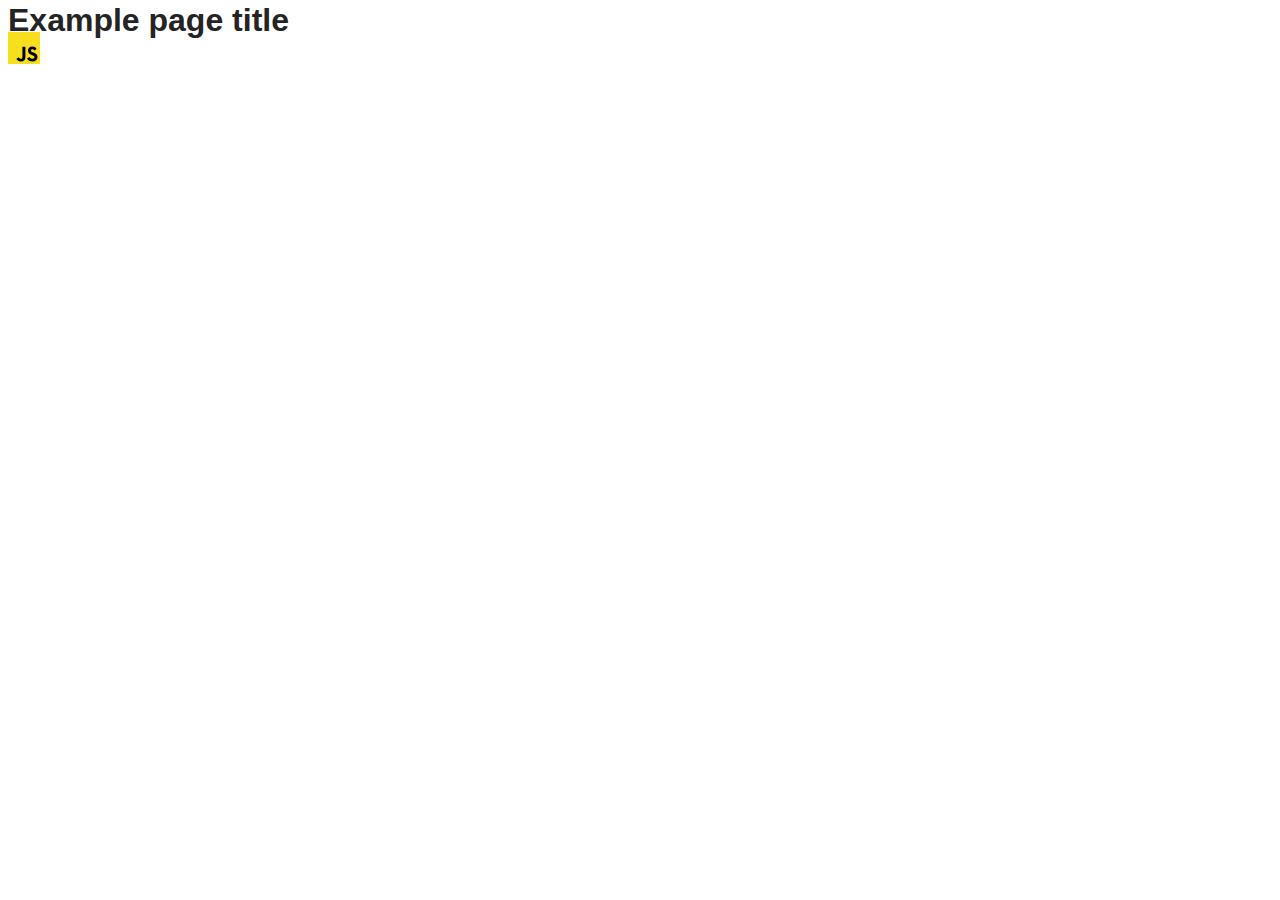
==== src/index.html @ 7304e731 "Initial commit" ====
<!DOCTYPE html>
<html lang="en">
  <head>
    <meta charset="UTF-8" />
    <link rel="icon" type="image/svg+xml" href="/favicon.svg" />
    <meta name="viewport" content="width=device-width, initial-scale=1.0" />
    <title>Vanilla App Template</title>
    <link rel="stylesheet" href="./css/styles.css" />
  </head>
  <body>
    <load ="partials/header.html" />

    <section>
      <h1>Example page title</h1>
      <!-- Path to images as from index.html file -->
      <img src="./img/javascript.svg" alt="" />
    </section>

    <!-- Loads the specified .html file -->
    <load ="partials/vite-promo.html" />

    <script type="module" src="./main.js"></script>
  </body>
</html>
---- src/css/styles.css ----
/**
  |============================
  | include css partials with
  | default @import url()
  |============================
*/
@import url('./reset.css');
@import url('./vite-promo.css');
@import url('./header.css');

:root {
  font-family: Inter, Avenir, Helvetica, Arial, sans-serif;
  font-size: 16px;
  line-height: 24px;
  font-weight: 400;

  color: #242424;
  background-color: rgba(255, 255, 255, 0.87);

  font-synthesis: none;
  text-rendering: optimizeLegibility;
  -webkit-font-smoothing: antialiased;
  -moz-osx-font-smoothing: grayscale;
  -webkit-text-size-adjust: 100%;
}
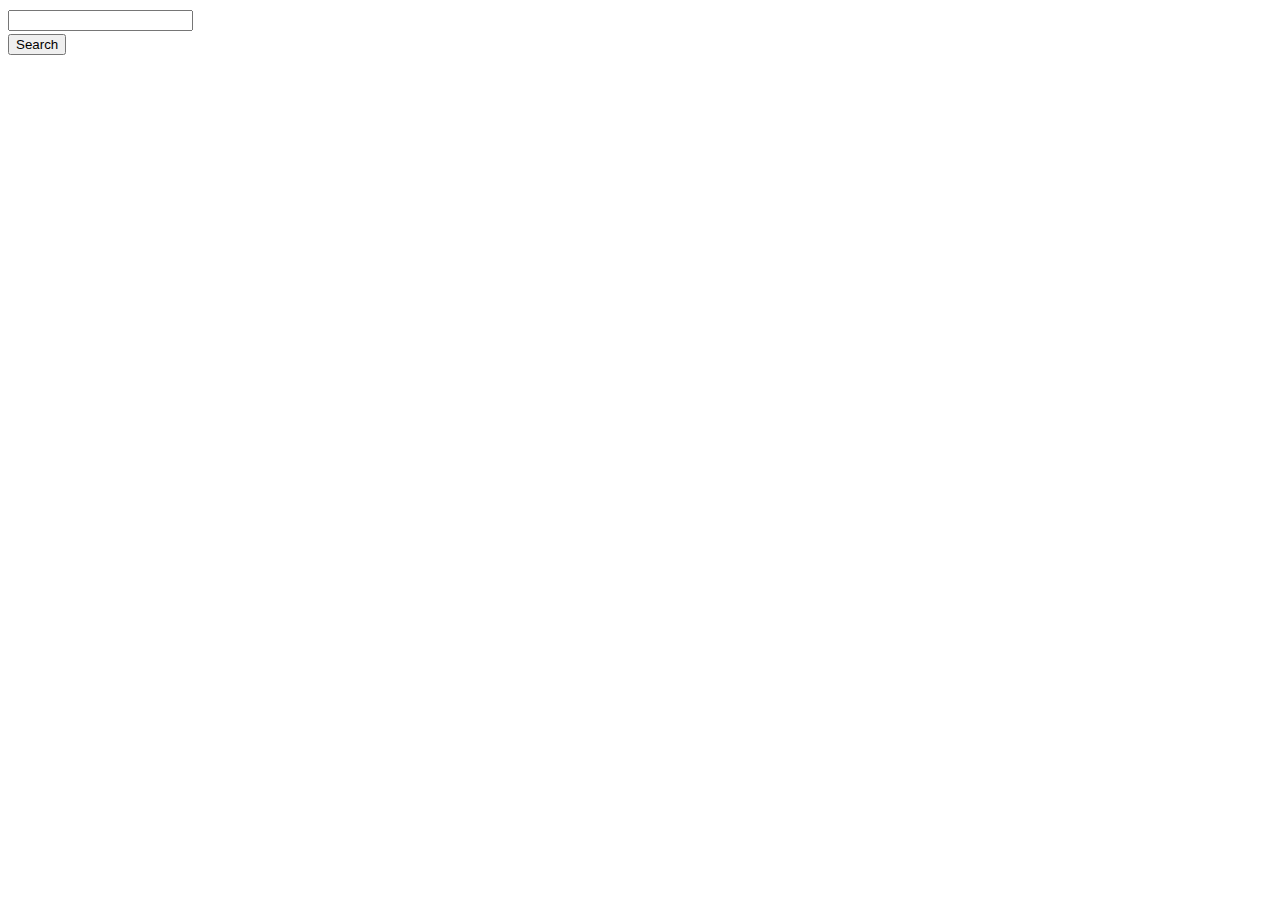
==== commit 9855e61a: "some change" ====
--- a/src/index.html
+++ b/src/index.html
@@ -4,21 +4,19 @@
     <meta charset="UTF-8" />
     <link rel="icon" type="image/svg+xml" href="/favicon.svg" />
     <meta name="viewport" content="width=device-width, initial-scale=1.0" />
-    <title>Vanilla App Template</title>
+    <title>Home Work 11</title>
     <link rel="stylesheet" href="./css/styles.css" />
   </head>
   <body>
-    <load ="partials/header.html" />
+    <form class="form-inline search-form">
+      <div class="form-group">
+        <input type="text" class="form-control" name="query" />
+      </div>
 
-    <section>
-      <h1>Example page title</h1>
-      <!-- Path to images as from index.html file -->
-      <img src="./img/javascript.svg" alt="" />
-    </section>
+      <button type="submit" class="btn btn-primary">Search</button>
+    </form>
 
-    <!-- Loads the specified .html file -->
-    <load ="partials/vite-promo.html" />
-
+    <div class="card-container"></div>
     <script type="module" src="./main.js"></script>
   </body>
 </html>
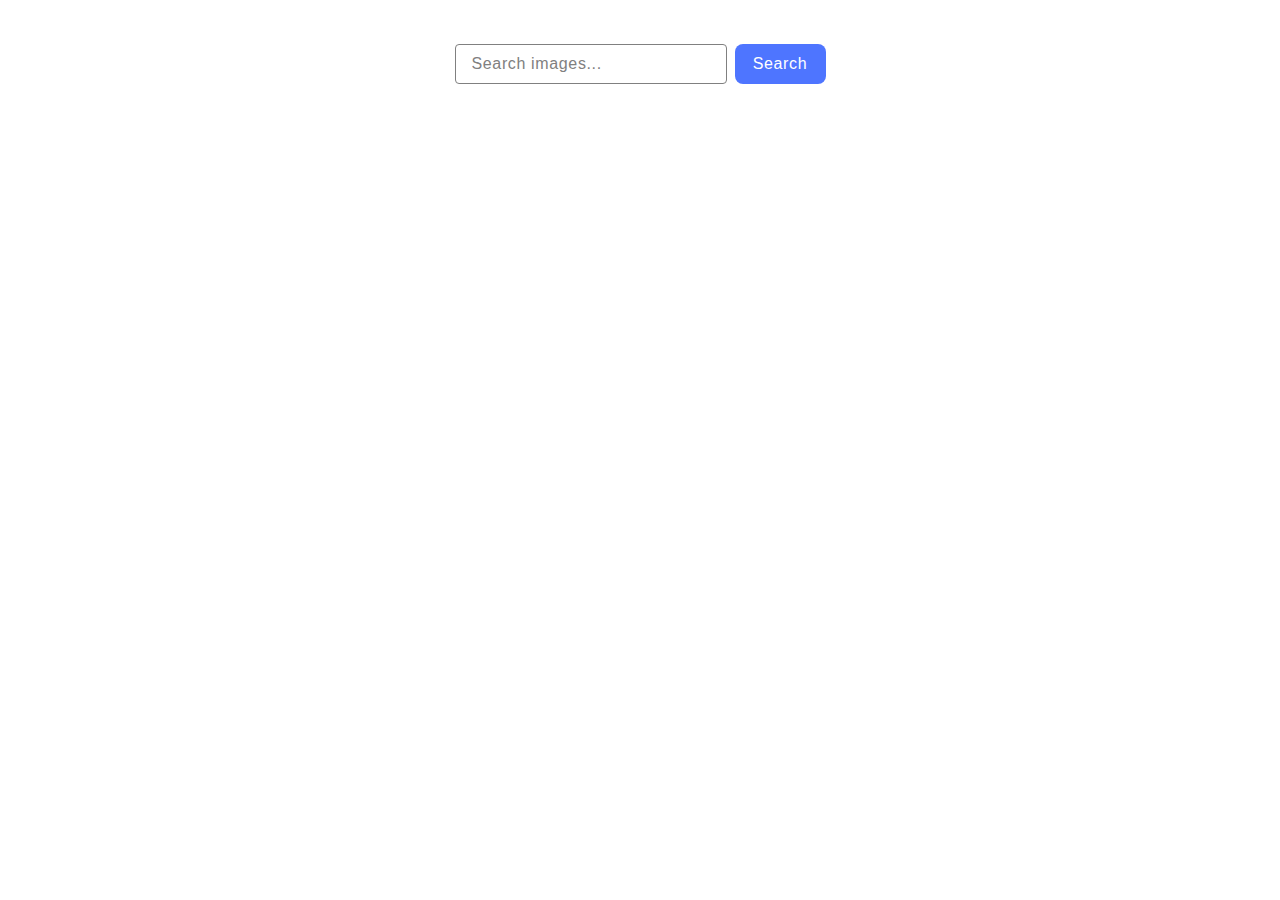
==== commit f1deb8cc: "hw11 without loader" ====
--- a/src/index.html
+++ b/src/index.html
@@ -8,15 +8,20 @@
     <link rel="stylesheet" href="./css/styles.css" />
   </head>
   <body>
-    <form class="form-inline search-form">
-      <div class="form-group">
-        <input type="text" class="form-control" name="query" />
-      </div>
+    <div class="container">
+      <form class="search-form">
+        <input
+          type="text"
+          class="form-control"
+          name="query"
+          placeholder="Search images..."
+        />
+        <button type="submit" class="btn btn-primary">Search</button>
+      </form>
+    </div>
 
-      <button type="submit" class="btn btn-primary">Search</button>
-    </form>
-
-    <div class="card-container"></div>
+    <a href=""></a>
+    <ul class="gallery"></ul>
     <script type="module" src="./main.js"></script>
   </body>
 </html>
--- a/src/css/styles.css
+++ b/src/css/styles.css
@@ -5,8 +5,8 @@
   |============================
 */
 @import url('./reset.css');
-@import url('./vite-promo.css');
-@import url('./header.css');
+@import 'simplelightbox/dist/simple-lightbox.min.css';
+@import 'izitoast/dist/css/iziToast.min.css';
 
 :root {
   font-family: Inter, Avenir, Helvetica, Arial, sans-serif;
@@ -23,3 +23,120 @@
   -moz-osx-font-smoothing: grayscale;
   -webkit-text-size-adjust: 100%;
 }
+
+img {
+  width: 100%;
+}
+
+.container {
+  display: flex;
+  justify-content: center;
+}
+
+.search-form {
+  display: flex;
+  margin-top: 36px;
+}
+
+.form-control {
+  border-radius: 4px;
+  width: 272px;
+  height: 40px;
+  border: 1px solid #808080;
+  margin-right: 8px;
+  padding: 8px 16px;
+  outline: none;
+}
+
+.form-control::placeholder {
+  font-weight: 400;
+  font-size: 16px;
+  line-height: 150%;
+  letter-spacing: 0.04em;
+  color: #808080;
+}
+.btn {
+  border-radius: 8px;
+  padding: 8px 16px;
+  width: 91px;
+  height: 40px;
+  border: none;
+  background: #4e75ff;
+  font-weight: 500;
+  font-size: 16px;
+  line-height: 150%;
+  letter-spacing: 0.04em;
+  color: #fff;
+}
+
+.card-img {
+  max-height: 252px;
+}
+
+.gallery {
+  display: flex;
+  flex-wrap: wrap;
+  padding: 36px 156px;
+  gap: 24px;
+}
+
+.gallery-item {
+  width: calc((100% - 48px) / 3);
+  border: 1px solid #808080;
+}
+
+.galery-item-description {
+  display: flex;
+  justify-content: space-around;
+  padding: 4px 0 4px 0;
+}
+
+.count {
+  text-align: center;
+  font-weight: 400;
+  font-size: 12px;
+  line-height: 200%;
+  letter-spacing: 0.04em;
+  color: #2e2f42;
+}
+
+.count-text {
+  text-align: center;
+  font-weight: 600;
+  font-size: 12px;
+  line-height: 133%;
+  letter-spacing: 0.04em;
+  color: #2e2f42;
+}
+
+.loader {
+  width: 48px;
+  height: 48px;
+  border-radius: 50%;
+  display: inline-block;
+  border-top: 4px solid #fff;
+  border-right: 4px solid transparent;
+  box-sizing: border-box;
+  animation: rotation 1s linear infinite;
+}
+.loader::after {
+  content: '';
+  box-sizing: border-box;
+  position: absolute;
+  left: 0;
+  top: 0;
+  width: 48px;
+  height: 48px;
+  border-radius: 50%;
+  border-left: 4px solid #ff3d00;
+  border-bottom: 4px solid transparent;
+  animation: rotation 0.5s linear infinite reverse;
+}
+@keyframes rotation {
+  0% {
+    transform: rotate(0deg);
+  }
+  100% {
+    transform: rotate(360deg);
+  }
+}
